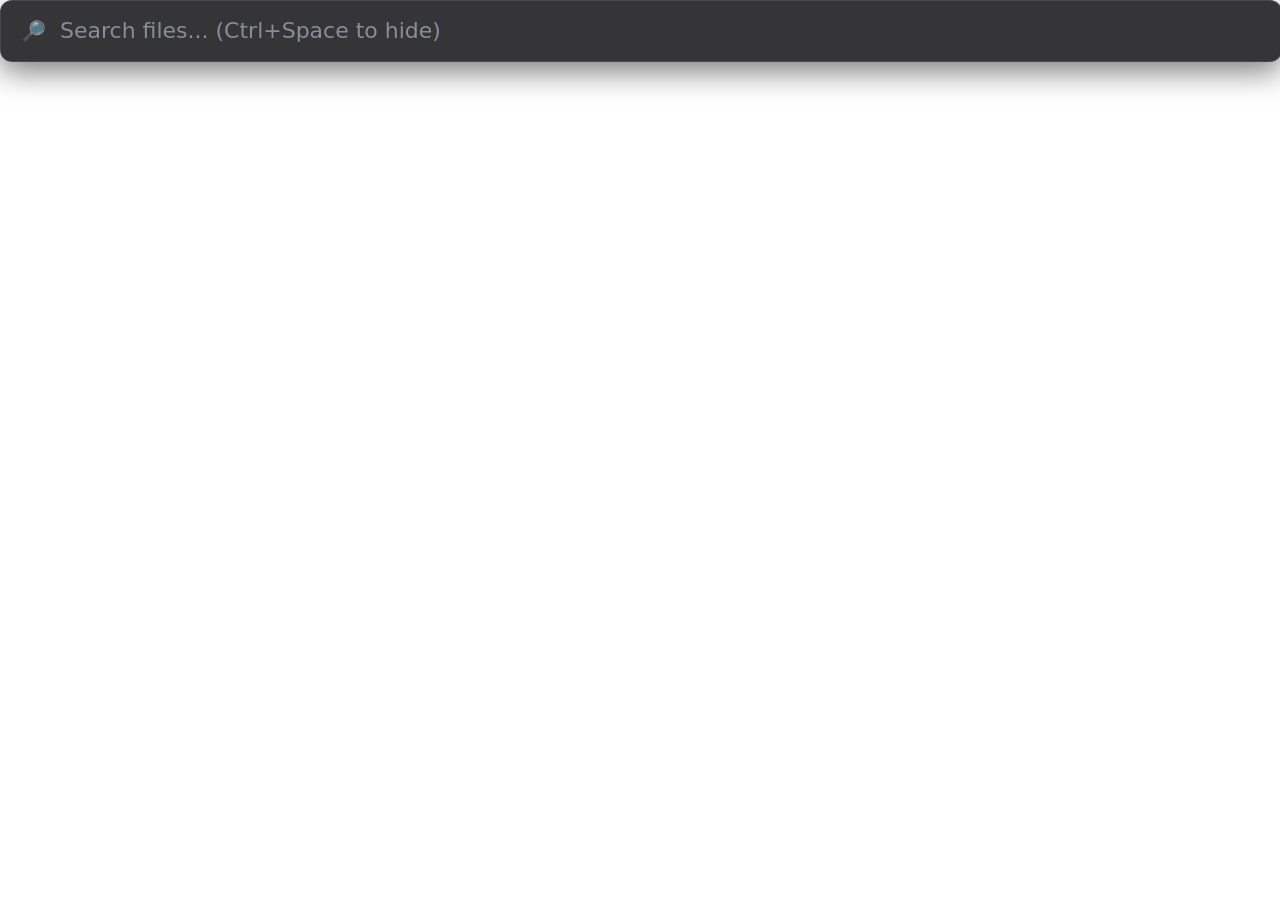
==== crates/frontend/launcher.html @ 60e4bbfe "feat(ui): add launcher mode v0.5 (Spotlight Style) - Transparent, decoration-less secondary window (" ====
<!DOCTYPE html>
<html lang="en">
<head>
    <meta charset="UTF-8">
    <meta name="viewport" content="width=device-width, initial-scale=1.0">
    <title>Argos Launcher</title>
    <link rel="stylesheet" href="launcher.css">
</head>
<body>
    <div id="launcher-app" class="glass-panel">
        <div class="search-box">
            <span class="search-icon">🔎</span>
            <input id="launcher-input" type="text" placeholder="Search files... (Ctrl+Space to hide)" autocomplete="off" spellcheck="false" autofocus />
        </div>
        <div id="launcher-results" class="results-list hidden">
            <!-- Results injected here -->
        </div>
    </div>
    <script src="launcher.js"></script>
</body>
</html>
---- crates/frontend/launcher.css ----
:root {
    --bg-color: rgba(18, 18, 22, 0.85); /* Semi-transparent dark */
    --border-color: rgba(255, 255, 255, 0.1);
    --text-primary: #ffffff;
    --text-muted: #8b8b99;
    --accent: #ff4a5a; /* Hell red */
    --accent-hover: rgba(255, 74, 90, 0.15);
    --item-hover: rgba(255, 255, 255, 0.05);
    --font-family: system-ui, -apple-system, sans-serif;
}

body, html {
    margin: 0;
    padding: 0;
    width: 100%;
    height: 100%;
    font-family: var(--font-family);
    background-color: transparent; /* VERY IMPORTANT FOR TAURI */
    overflow: hidden;
    color: var(--text-primary);
}

.glass-panel {
    width: 100%;
    background-color: var(--bg-color);
    backdrop-filter: blur(16px);
    -webkit-backdrop-filter: blur(16px);
    border-radius: 12px;
    border: 1px solid var(--border-color);
    box-shadow: 0 10px 30px rgba(0, 0, 0, 0.5);
    display: flex;
    flex-direction: column;
    overflow: hidden;
}

/* Header / Search Input */
.search-box {
    display: flex;
    align-items: center;
    padding: 16px 20px;
    border-bottom: 1px solid transparent; /* Becomes solid when results show */
    transition: border-color 0.2s ease;
}

.search-icon {
    font-size: 20px;
    margin-right: 12px;
    opacity: 0.7;
}

#launcher-input {
    flex: 1;
    background: transparent;
    border: none;
    outline: none;
    color: var(--text-primary);
    font-size: 22px;
    font-family: var(--font-family);
}

#launcher-input::placeholder {
    color: var(--text-muted);
}

/* Results */
.hidden { display: none !important; }

.results-list {
    max-height: 400px;
    overflow-y: auto;
    padding: 8px 0;
    border-top: 1px solid var(--border-color);
}

.results-list::-webkit-scrollbar {
    width: 6px;
}
.results-list::-webkit-scrollbar-thumb {
    background: var(--border-color);
    border-radius: 3px;
}

.result-item {
    padding: 12px 20px;
    display: flex;
    align-items: center;
    cursor: pointer;
    transition: background-color 0.1s ease;
}

.result-item:hover, .result-item.selected {
    background-color: var(--accent-hover);
    border-left: 3px solid var(--accent);
}
.result-item:not(.selected) {
    border-left: 3px solid transparent;
}

.item-icon {
    font-size: 20px;
    margin-right: 14px;
    min-width: 24px;
    text-align: center;
}

.item-details {
    flex: 1;
    overflow: hidden;
}

.item-name {
    font-size: 15px;
    font-weight: 500;
    white-space: nowrap;
    overflow: hidden;
    text-overflow: ellipsis;
    margin-bottom: 3px;
}

.item-path {
    font-size: 12px;
    color: var(--text-muted);
    white-space: nowrap;
    overflow: hidden;
    text-overflow: ellipsis;
}
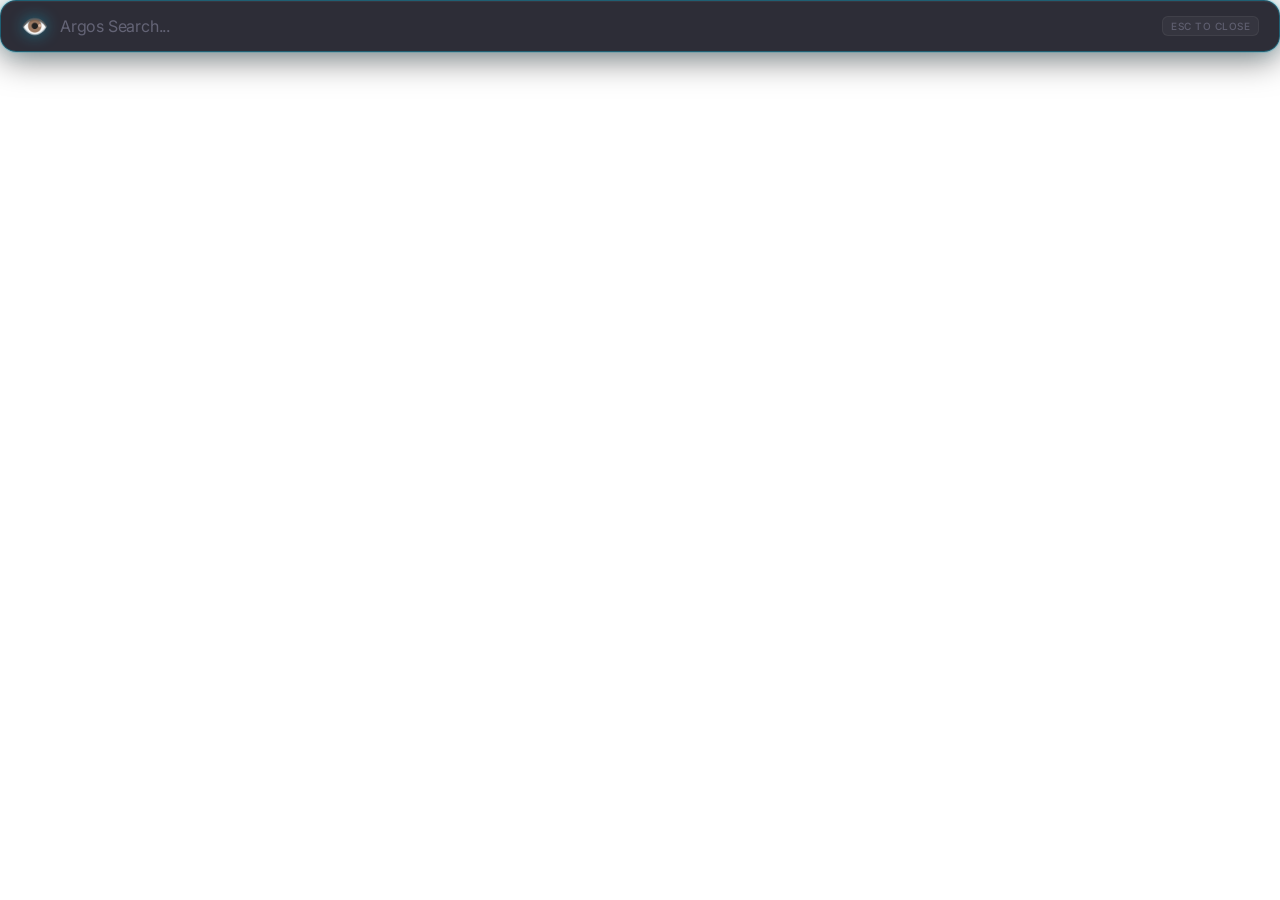
==== commit af46dacf: "fix(build): restore missing tauri.conf.json, launcher mode files, and build assets - Add tauri.conf." ====
--- a/crates/frontend/launcher.html
+++ b/crates/frontend/launcher.html
@@ -1,20 +1,19 @@
 <!DOCTYPE html>
 <html lang="en">
 <head>
-    <meta charset="UTF-8">
-    <meta name="viewport" content="width=device-width, initial-scale=1.0">
+    <meta charset="UTF-8" />
+    <meta name="viewport" content="width=device-width, initial-scale=1.0" />
     <title>Argos Launcher</title>
-    <link rel="stylesheet" href="launcher.css">
+    <link rel="stylesheet" href="launcher.css" />
 </head>
 <body>
-    <div id="launcher-app" class="glass-panel">
-        <div class="search-box">
-            <span class="search-icon">🔎</span>
-            <input id="launcher-input" type="text" placeholder="Search files... (Ctrl+Space to hide)" autocomplete="off" spellcheck="false" autofocus />
+    <div id="launcher">
+        <div class="launcher-bar">
+            <span class="launcher-icon">👁️</span>
+            <input id="launcher-input" type="text" placeholder="Argos Search..." autocomplete="off" spellcheck="false" autofocus />
+            <span id="launcher-hint" class="launcher-hint">ESC to close</span>
         </div>
-        <div id="launcher-results" class="results-list hidden">
-            <!-- Results injected here -->
-        </div>
+        <div id="launcher-results" class="launcher-results hidden"></div>
     </div>
     <script src="launcher.js"></script>
 </body>
--- a/crates/frontend/launcher.css
+++ b/crates/frontend/launcher.css
@@ -1,126 +1,191 @@
-:root {
-    --bg-color: rgba(18, 18, 22, 0.85); /* Semi-transparent dark */
-    --border-color: rgba(255, 255, 255, 0.1);
-    --text-primary: #ffffff;
-    --text-muted: #8b8b99;
-    --accent: #ff4a5a; /* Hell red */
-    --accent-hover: rgba(255, 74, 90, 0.15);
-    --item-hover: rgba(255, 255, 255, 0.05);
-    --font-family: system-ui, -apple-system, sans-serif;
+/* ═══════════════════════════════════════════════════════════
+   Argos Search — Launcher Mode (Glassmorphism)
+   ═══════════════════════════════════════════════════════════ */
+
+@import url('https://fonts.googleapis.com/css2?family=Inter:wght@400;500;600;700&display=swap');
+
+*, *::before, *::after { box-sizing: border-box; margin: 0; padding: 0; }
+
+html, body {
+    height: 100%; overflow: hidden;
+    font-family: 'Inter', -apple-system, BlinkMacSystemFont, 'Segoe UI', sans-serif;
+    font-size: 14px; color: #e8e8f0;
+    background: transparent;
+    -webkit-font-smoothing: antialiased;
+    user-select: none;
 }
 
-body, html {
-    margin: 0;
-    padding: 0;
+#launcher {
+    display: flex;
+    flex-direction: column;
     width: 100%;
-    height: 100%;
-    font-family: var(--font-family);
-    background-color: transparent; /* VERY IMPORTANT FOR TAURI */
-    overflow: hidden;
-    color: var(--text-primary);
+    min-height: 56px;
 }
 
-.glass-panel {
-    width: 100%;
-    background-color: var(--bg-color);
-    backdrop-filter: blur(16px);
-    -webkit-backdrop-filter: blur(16px);
-    border-radius: 12px;
-    border: 1px solid var(--border-color);
-    box-shadow: 0 10px 30px rgba(0, 0, 0, 0.5);
+/* ─── Launcher Bar ───────────────────────────────────────── */
+.launcher-bar {
     display: flex;
-    flex-direction: column;
-    overflow: hidden;
+    align-items: center;
+    gap: 12px;
+    padding: 12px 20px;
+    background: rgba(16, 16, 28, 0.88);
+    backdrop-filter: blur(24px) saturate(1.6);
+    -webkit-backdrop-filter: blur(24px) saturate(1.6);
+    border: 1px solid rgba(255, 255, 255, 0.08);
+    border-radius: 16px;
+    box-shadow:
+        0 8px 32px rgba(0, 0, 0, 0.5),
+        0 0 0 1px rgba(0, 212, 255, 0.08),
+        inset 0 1px 0 rgba(255, 255, 255, 0.05);
+    transition: all 200ms ease;
 }
 
-/* Header / Search Input */
-.search-box {
-    display: flex;
-    align-items: center;
-    padding: 16px 20px;
-    border-bottom: 1px solid transparent; /* Becomes solid when results show */
-    transition: border-color 0.2s ease;
+.launcher-bar:focus-within {
+    border-color: rgba(0, 212, 255, 0.3);
+    box-shadow:
+        0 8px 32px rgba(0, 0, 0, 0.5),
+        0 0 20px rgba(0, 212, 255, 0.15),
+        0 0 0 1px rgba(0, 212, 255, 0.2),
+        inset 0 1px 0 rgba(255, 255, 255, 0.05);
 }
 
-.search-icon {
-    font-size: 20px;
-    margin-right: 12px;
-    opacity: 0.7;
+.launcher-icon {
+    font-size: 22px;
+    filter: drop-shadow(0 0 8px rgba(0, 212, 255, 0.4));
+    animation: iconPulse 3s ease-in-out infinite;
+    flex-shrink: 0;
+}
+
+@keyframes iconPulse {
+    0%, 100% { transform: scale(1); }
+    50% { transform: scale(1.06); }
 }
 
 #launcher-input {
     flex: 1;
-    background: transparent;
+    background: none;
     border: none;
     outline: none;
-    color: var(--text-primary);
-    font-size: 22px;
-    font-family: var(--font-family);
+    font-family: inherit;
+    font-size: 16px;
+    font-weight: 500;
+    color: #e8e8f0;
+    caret-color: #00d4ff;
+    letter-spacing: -0.2px;
 }
 
 #launcher-input::placeholder {
-    color: var(--text-muted);
+    color: rgba(136, 136, 160, 0.6);
+    font-weight: 400;
 }
 
-/* Results */
-.hidden { display: none !important; }
-
-.results-list {
-    max-height: 400px;
-    overflow-y: auto;
-    padding: 8px 0;
-    border-top: 1px solid var(--border-color);
+.launcher-hint {
+    font-size: 10px;
+    font-weight: 500;
+    color: rgba(136, 136, 160, 0.5);
+    text-transform: uppercase;
+    letter-spacing: 0.5px;
+    flex-shrink: 0;
+    padding: 3px 8px;
+    border-radius: 6px;
+    background: rgba(255, 255, 255, 0.04);
+    border: 1px solid rgba(255, 255, 255, 0.06);
 }
 
-.results-list::-webkit-scrollbar {
-    width: 6px;
-}
-.results-list::-webkit-scrollbar-thumb {
-    background: var(--border-color);
-    border-radius: 3px;
+/* ─── Results Dropdown ───────────────────────────────────── */
+.launcher-results {
+    margin-top: 6px;
+    max-height: 360px;
+    overflow-y: auto;
+    background: rgba(16, 16, 28, 0.92);
+    backdrop-filter: blur(24px) saturate(1.6);
+    -webkit-backdrop-filter: blur(24px) saturate(1.6);
+    border: 1px solid rgba(255, 255, 255, 0.06);
+    border-radius: 14px;
+    box-shadow: 0 12px 40px rgba(0, 0, 0, 0.5);
+    padding: 6px;
 }
 
-.result-item {
-    padding: 12px 20px;
+.launcher-results::-webkit-scrollbar { width: 4px; }
+.launcher-results::-webkit-scrollbar-track { background: transparent; }
+.launcher-results::-webkit-scrollbar-thumb { background: rgba(255,255,255,0.1); border-radius: 2px; }
+
+/* ─── Result Item ────────────────────────────────────────── */
+.launcher-item {
     display: flex;
     align-items: center;
+    gap: 10px;
+    padding: 8px 12px;
+    border-radius: 10px;
     cursor: pointer;
-    transition: background-color 0.1s ease;
+    transition: all 120ms ease;
 }
 
-.result-item:hover, .result-item.selected {
-    background-color: var(--accent-hover);
-    border-left: 3px solid var(--accent);
-}
-.result-item:not(.selected) {
-    border-left: 3px solid transparent;
+.launcher-item:hover,
+.launcher-item.selected {
+    background: rgba(0, 212, 255, 0.08);
 }
 
-.item-icon {
-    font-size: 20px;
-    margin-right: 14px;
-    min-width: 24px;
-    text-align: center;
+.launcher-item.selected {
+    border: 1px solid rgba(0, 212, 255, 0.15);
 }
 
-.item-details {
+.launcher-item:not(.selected) {
+    border: 1px solid transparent;
+}
+
+.launcher-item-ext {
+    display: flex;
+    align-items: center;
+    justify-content: center;
+    width: 32px;
+    height: 32px;
+    border-radius: 8px;
+    font-size: 9px;
+    font-weight: 700;
+    text-transform: uppercase;
+    letter-spacing: 0.5px;
+    flex-shrink: 0;
+    background: rgba(0, 212, 255, 0.1);
+    color: #00d4ff;
+    border: 1px solid rgba(0, 212, 255, 0.15);
+}
+
+.launcher-item-info {
     flex: 1;
+    min-width: 0;
     overflow: hidden;
 }
 
-.item-name {
-    font-size: 15px;
-    font-weight: 500;
-    white-space: nowrap;
-    overflow: hidden;
-    text-overflow: ellipsis;
-    margin-bottom: 3px;
-}
-
-.item-path {
-    font-size: 12px;
-    color: var(--text-muted);
+.launcher-item-name {
+    font-size: 13px;
+    font-weight: 600;
+    color: #e8e8f0;
     white-space: nowrap;
     overflow: hidden;
     text-overflow: ellipsis;
 }
+
+.launcher-item-path {
+    font-size: 10px;
+    color: rgba(136, 136, 160, 0.6);
+    white-space: nowrap;
+    overflow: hidden;
+    text-overflow: ellipsis;
+}
+
+.launcher-item-action {
+    font-size: 10px;
+    color: rgba(136, 136, 160, 0.4);
+    flex-shrink: 0;
+    opacity: 0;
+    transition: opacity 120ms ease;
+}
+
+.launcher-item:hover .launcher-item-action,
+.launcher-item.selected .launcher-item-action {
+    opacity: 1;
+}
+
+/* ─── Utility ────────────────────────────────────────────── */
+.hidden { display: none !important; }
